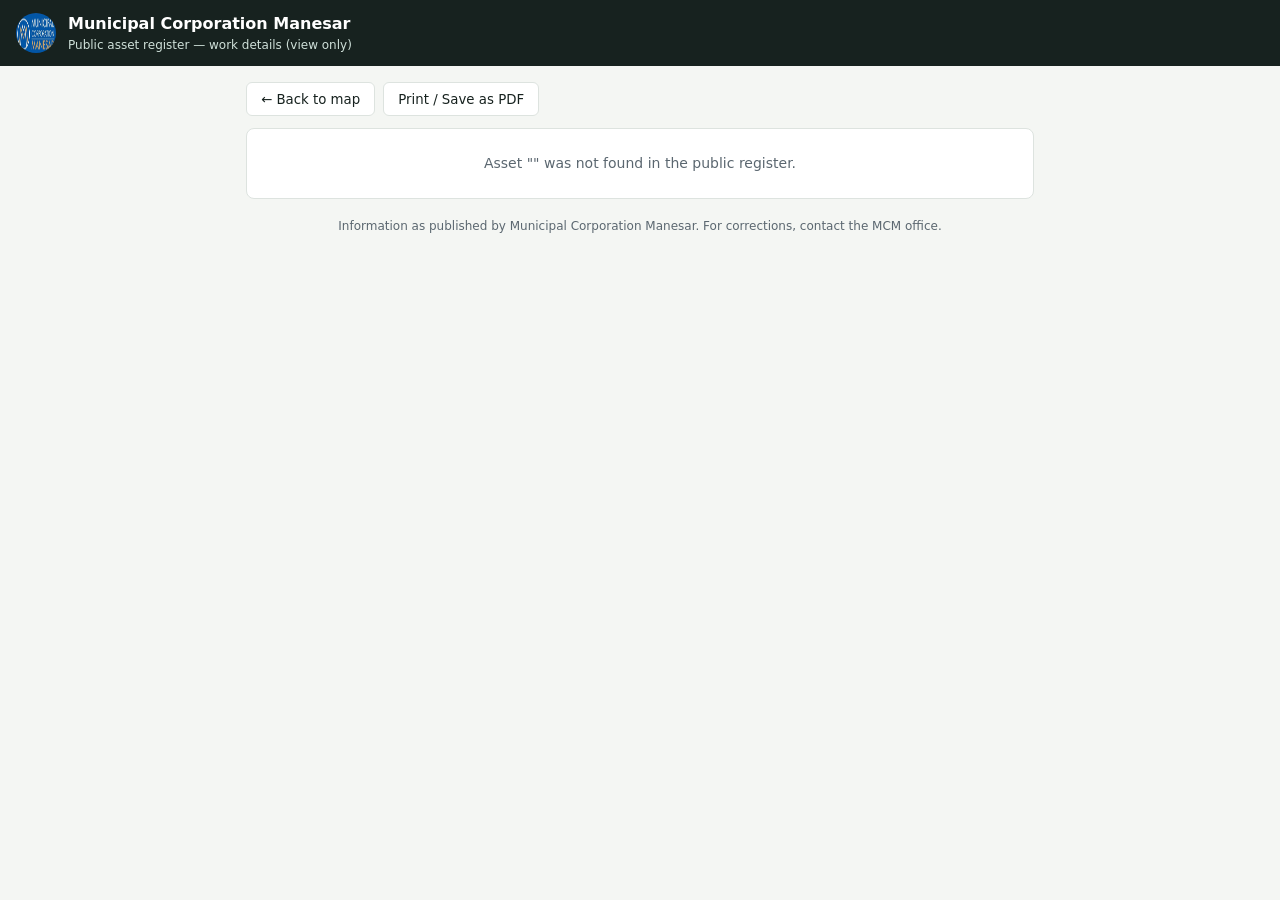
==== work-view.html @ 7e78badc "Public viewer: link each work to a read-only work details page Map popups list every work on an asse" ====
<!doctype html>
<html lang="en">
<head>
  <meta charset="utf-8">
  <meta name="viewport" content="width=device-width, initial-scale=1">
  <title>Work Details</title>
  <link rel="icon" href="mcm-logo.png">
  <style>
    :root { --ink: #17221f; --muted: #5b6770; --line: #dde3df; --bg: #f4f6f3; --card: #fff; --accent: #1469df; --green: #1e6b3a; --green-bg: #e6f4ea; }
    * { box-sizing: border-box; }
    body { margin: 0; background: var(--bg); color: var(--ink); font: 14px/1.5 system-ui, -apple-system, 'Segoe UI', Roboto, sans-serif; }
    header { display: flex; align-items: center; gap: 12px; padding: 12px 16px; background: #17221f; color: #fff; }
    header img { width: 40px; height: 40px; border-radius: 50%; background: #fff; }
    header h1 { margin: 0; font-size: 16px; }
    header p { margin: 0; font-size: 12px; color: #cfe0d9; }
    main { max-width: 820px; margin: 0 auto; padding: 16px; }
    .toolbar { display: flex; gap: 8px; flex-wrap: wrap; margin-bottom: 12px; }
    .toolbar a, .toolbar button { min-height: 34px; padding: 0 14px; border: 1px solid var(--line); border-radius: 6px; background: var(--card); color: var(--ink); font: 600 13px inherit; font-family: inherit; text-decoration: none; display: inline-flex; align-items: center; cursor: pointer; }
    .card { background: var(--card); border: 1px solid var(--line); border-radius: 8px; padding: 16px; margin-bottom: 14px; }
    .asset-name { margin: 0 0 4px; font-size: 20px; }
    .asset-meta { color: var(--muted); font-size: 13px; }
    h2 { margin: 0 0 10px; font-size: 15px; display: flex; align-items: center; gap: 8px; flex-wrap: wrap; }
    table { width: 100%; border-collapse: collapse; }
    th, td { text-align: left; vertical-align: top; padding: 7px 8px; border-bottom: 1px solid var(--line); }
    th { width: 38%; color: var(--muted); font-weight: 600; font-size: 13px; }
    tr:last-child th, tr:last-child td { border-bottom: 0; }
    td { word-break: break-word; }
    .pill { display: inline-block; padding: 1px 8px; border-radius: 10px; font-size: 11px; font-weight: 700; background: var(--green-bg); color: var(--green); }
    .pill.done { background: #eef0f2; color: var(--muted); }
    .work-list a { display: flex; justify-content: space-between; gap: 10px; padding: 10px 4px; border-bottom: 1px solid var(--line); color: var(--accent); text-decoration: none; }
    .work-list a:last-child { border-bottom: 0; }
    .work-list a:hover .work-title { text-decoration: underline; }
    .work-list a.selected { background: #eef5ff; border-radius: 6px; }
    .work-sub { display: block; color: var(--muted); font-size: 12px; }
    .empty { color: var(--muted); padding: 24px 0; text-align: center; }
    .note { color: var(--muted); font-size: 12px; text-align: center; margin-top: 18px; }
    @media (max-width: 560px) { th { width: 44%; } .asset-name { font-size: 18px; } }
    @media print { .toolbar { display: none; } body { background: #fff; } .card { border: 0; padding: 0; } }
  </style>
</head>
<body>
  <header>
    <img src="mcm-logo.png" alt="">
    <div><h1>Municipal Corporation Manesar</h1><p>Public asset register — work details (view only)</p></div>
  </header>
  <main>
    <div class="toolbar">
      <button type="button" id="back-button">← Back to map</button>
      <button type="button" onclick="window.print()">Print / Save as PDF</button>
    </div>
    <div id="content"><div class="empty">Loading…</div></div>
    <p class="note">Information as published by Municipal Corporation Manesar. For corrections, contact the MCM office.</p>
  </main>
  <script>
    // Public, read-only view of an asset's works. Reads the published assets.geojson, so it works both on the
    // portal and on the public GitHub Pages viewer without a login. Private assets are never in that file.
    const CLASS_LABELS = {"RD": "Road", "DR": "Drain", "JN": "Junction", "MH": "Manhole", "FT": "Footpath", "IN": "Drain Inlet", "CT": "Cycle Track", "OF": "Drain Outfall", "CV": "Culvert", "SL": "Streetlight", "FP": "Feeder Pillar", "HM": "High Mast", "SG": "Signage", "TR": "Traffic Signal", "PK": "Park", "PT": "Public Toilet", "PB": "Public Building", "BS": "Bus Shelter", "PD": "Pond", "STP": "Sewage Treatment Plant", "BP": "Boosting Station", "WL": "Water Supply Line", "SD": "Storm Water Drain", "CD": "C&D Waste Site", "CG": "Cremation Ground", "GH": "Gaushala", "CC": "Community Center", "CP": "Chaupal", "SM": "Stadium", "BC": "Badminton Court", "AP": "Advertisement Pole Site", "SF": "Street Furniture", "TW": "Tubewell", "SW": "Sewer Line"};
    const WORK_FIELDS = [
      ['hewpId', 'HEWP ID'], ['workName', 'Work Name'], ['workCategory', 'Work Category'], ['componentWorked', 'Component / Structure'],
      ['workType', 'Type of Work'], ['workDescription', 'Work Description'], ['tenderId', 'Tender ID'], ['tenderName', 'Tender Name'],
      ['tenderDate', 'Tender Date'], ['estimatedAmount', 'Estimated Amount (Rs.)'], ['agencyName', 'Agency Name'], ['workOrderDate', 'Work Order Date'],
      ['agreementAmount', 'Agreement Amount (Rs.)'], ['workStartDate', 'Work Start Date'], ['completionDate', 'Completion Date'],
      ['actualExpenditure', 'Actual Expenditure (Rs.)'], ['timeExtension', 'Time Extension'], ['extendedUpto', 'Extended Upto'],
      ['testingStatus', 'Testing Status'], ['dlpPeriod', 'DLP Period (months)'], ['dlpStartDate', 'DLP Start Date'], ['dlpEndDate', 'DLP End Date'],
      ['fundSource', 'Fund Source / Scheme'], ['remarks', 'Remarks'],
    ];
    const params = new URLSearchParams(location.search);
    const assetId = params.get('id') || '';
    const selectedWorkId = params.get('workId') || '';
    const content = document.getElementById('content');

    document.getElementById('back-button').addEventListener('click', () => {
      if (history.length > 1 && document.referrer) history.back(); else location.href = 'index.html';
    });
    function esc(v) { return String(v == null ? '' : v).replace(/[&<>"']/g, c => ({ '&': '&amp;', '<': '&lt;', '>': '&gt;', '"': '&quot;', "'": '&#39;' }[c])); }
    function fmt(key, value) {
      if (/Date$|Upto$/.test(key) && /^\d{4}-\d{2}-\d{2}/.test(value)) { const d = new Date(value); if (!isNaN(d)) return d.toLocaleDateString('en-IN', { day: '2-digit', month: 'short', year: 'numeric' }); }
      if (/Amount|Expenditure/.test(key) && /^\d+(\.\d+)?$/.test(String(value).trim())) return Number(value).toLocaleString('en-IN');
      return value;
    }
    function worksOf(p) {
      const works = [];
      if (p.workId) works.push({ ...(p.lifecycleData || {}), workId: p.workId, current: true });
      (Array.isArray(p.workHistory) ? p.workHistory : []).forEach(w => { if (w && w.workId) works.push({ ...w, current: false }); });
      return works;
    }
    const pill = w => '<span class="pill' + (w.current ? '' : ' done') + '">' + (w.current ? 'CURRENT' : 'COMPLETED') + '</span>';
    const link = w => '?id=' + encodeURIComponent(assetId) + '&workId=' + encodeURIComponent(w.workId);

    async function load() {
      let feature;
      try {
        const data = await fetch('assets.geojson', { cache: 'no-store' }).then(r => { if (!r.ok) throw new Error('HTTP ' + r.status); return r.json(); });
        feature = (data.features || []).find(f => f.properties && f.properties.assetId === assetId);
      } catch (error) {
        content.innerHTML = '<div class="card empty">Could not load the asset register (' + esc(error.message) + '). Please try again later.</div>';
        return;
      }
      if (!feature) { content.innerHTML = '<div class="card empty">Asset "' + esc(assetId) + '" was not found in the public register.</div>'; return; }
      const p = feature.properties;
      const works = worksOf(p);
      const work = selectedWorkId ? works.find(w => w.workId === selectedWorkId) : null;
      document.title = (work ? work.workId : p.assetId) + ' — Work Details';

      const where = [p.ward && 'Ward ' + p.ward, p.sector, p.villageName || p.village].filter(Boolean).join(' · ');
      let html = '<div class="card"><h1 class="asset-name">' + esc(p.assetName || p.assetId) + '</h1>' +
        '<div class="asset-meta">' + esc(p.assetId) + ' · ' + esc(CLASS_LABELS[p.assetClass] || p.assetClass) + (where ? ' · ' + esc(where) : '') + (p.lengthM ? ' · ' + esc(Number(p.lengthM).toLocaleString('en-IN')) + ' m' : '') + '</div></div>';

      if (selectedWorkId && !work) html += '<div class="card empty">Work "' + esc(selectedWorkId) + '" was not found on this asset.</div>';
      if (work) {
        const rows = WORK_FIELDS.filter(([k]) => work[k] !== undefined && String(work[k]).trim() !== '')
          .map(([k, label]) => '<tr><th>' + esc(label) + '</th><td>' + esc(fmt(k, work[k])) + '</td></tr>').join('');
        html += '<div class="card"><h2>Work ' + esc(work.workId) + ' ' + pill(work) + '</h2>' +
          (rows ? '<table>' + rows + '</table>' : '<div class="empty">No details have been recorded for this work yet.</div>') + '</div>';
      }
      html += '<div class="card"><h2>' + (work ? 'All works on this asset' : 'Works on this asset') + ' (' + works.length + ')</h2>' +
        (works.length ? '<div class="work-list">' + works.map(w => '<a href="' + link(w) + '"' + (work && w.workId === work.workId ? ' class="selected"' : '') + '><span><span class="work-title">' + esc(w.workName || w.workId) + '</span>' +
          '<span class="work-sub">' + esc(w.workId) + (w.agencyName ? ' · ' + esc(w.agencyName) : '') + (w.completionDate ? ' · completed ' + esc(fmt('completionDate', w.completionDate)) : '') + '</span></span>' + pill(w) + '</a>').join('') + '</div>'
          : '<div class="empty">No work has been recorded on this asset yet.</div>') + '</div>';
      content.innerHTML = html;
    }
    load();
  </script>
</body>
</html>
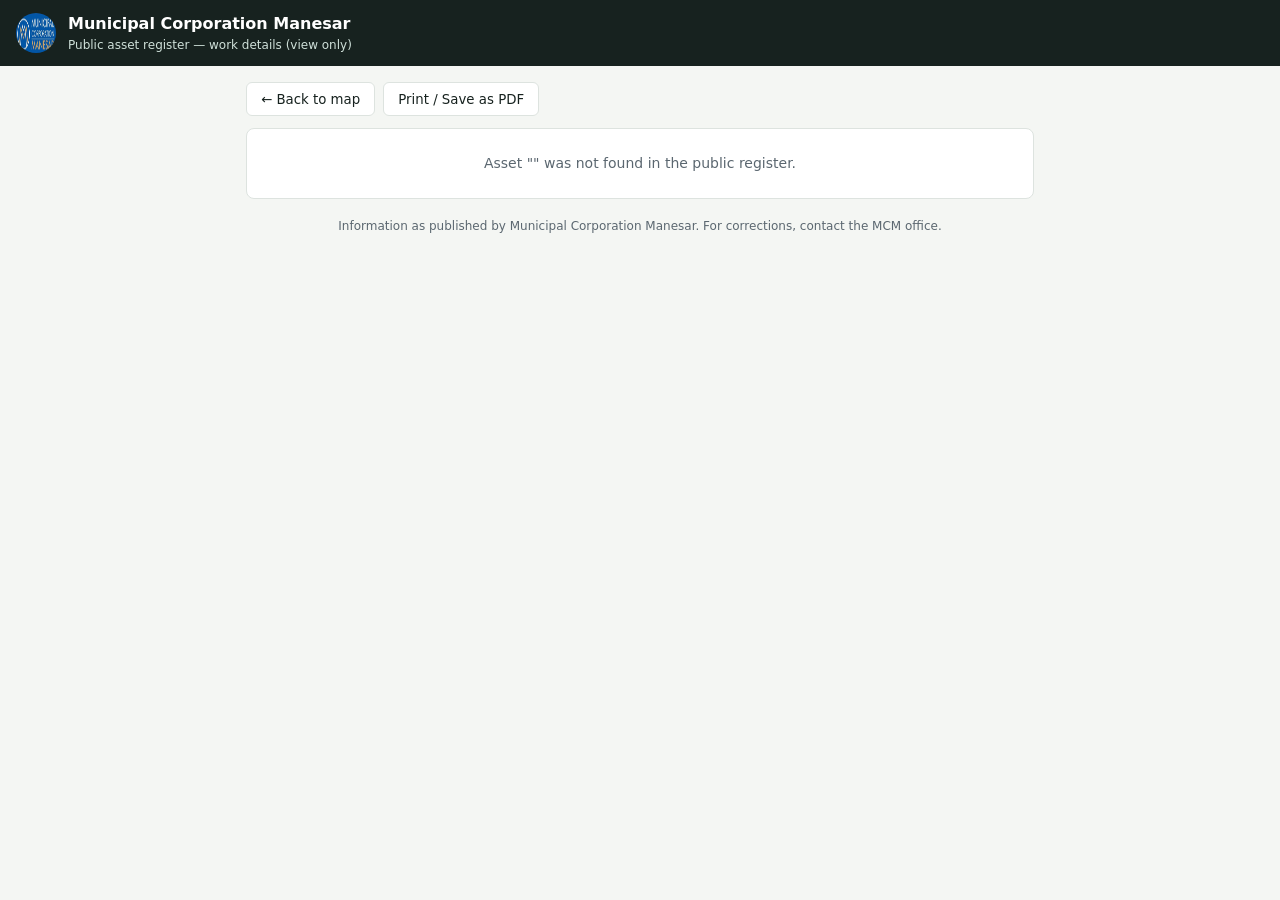
==== commit 732a4f29: "Add Treated Water Line (TWL) asset type to public map and work view Co-Authored-By: Claude Opus 5.5 " ====
--- a/work-view.html
+++ b/work-view.html
@@ -54,13 +54,13 @@
   <script>
     // Public, read-only view of an asset's works. Reads the published assets.geojson, so it works both on the
     // portal and on the public GitHub Pages viewer without a login. Private assets are never in that file.
-    const CLASS_LABELS = {"RD": "Road", "DR": "Drain", "JN": "Junction", "MH": "Manhole", "FT": "Footpath", "IN": "Drain Inlet", "CT": "Cycle Track", "OF": "Drain Outfall", "CV": "Culvert", "SL": "Streetlight", "FP": "Feeder Pillar", "HM": "High Mast", "SG": "Signage", "TR": "Traffic Signal", "PK": "Park", "PT": "Public Toilet", "PB": "Public Building", "BS": "Bus Shelter", "PD": "Pond", "STP": "Sewage Treatment Plant", "BP": "Boosting Station", "WL": "Water Supply Line", "SD": "Storm Water Drain", "CD": "C&D Waste Site", "CG": "Cremation Ground", "GH": "Gaushala", "CC": "Community Center", "CP": "Chaupal", "SM": "Stadium", "BC": "Badminton Court", "AP": "Advertisement Pole Site", "SF": "Street Furniture", "TW": "Tubewell", "SW": "Sewer Line"};
+    const CLASS_LABELS = {"RD": "Road", "DR": "Drain", "JN": "Junction", "MH": "Manhole", "FT": "Footpath", "IN": "Drain Inlet", "CT": "Cycle Track", "OF": "Drain Outfall", "CV": "Culvert", "SL": "Streetlight", "FP": "Feeder Pillar", "HM": "High Mast", "SG": "Signage", "TR": "Traffic Signal", "PK": "Park", "PT": "Public Toilet", "PB": "Public Building", "BS": "Bus Shelter", "PD": "Pond", "STP": "Sewage Treatment Plant", "BP": "Boosting Station", "WL": "Water Supply Line", "SD": "Storm Water Drain", "CD": "C&D Waste Site", "CG": "Cremation Ground", "GH": "Gaushala", "CC": "Community Center", "CP": "Chaupal", "SM": "Stadium", "BC": "Badminton Court", "AP": "Advertisement Pole Site", "SF": "Street Furniture", "TW": "Tubewell", "SW": "Sewer Line", "TWL": "Treated Water Line"};
     const WORK_FIELDS = [
       ['hewpId', 'HEWP ID'], ['workName', 'Work Name'], ['workCategory', 'Work Category'], ['componentWorked', 'Component / Structure'],
       ['workType', 'Type of Work'], ['workDescription', 'Work Description'], ['tenderId', 'Tender ID'], ['tenderName', 'Tender Name'],
       ['tenderDate', 'Tender Date'], ['estimatedAmount', 'Estimated Amount (Rs.)'], ['agencyName', 'Agency Name'], ['workOrderDate', 'Work Order Date'],
-      ['agreementAmount', 'Agreement Amount (Rs.)'], ['workStartDate', 'Work Start Date'], ['completionDate', 'Completion Date'],
-      ['actualExpenditure', 'Actual Expenditure (Rs.)'], ['timeExtension', 'Time Extension'], ['extendedUpto', 'Extended Upto'],
+      ['agreementAmount', 'Agreement Amount (Rs.)'], ['workStartDate', 'Work Start Date'], ['completionDate', 'Final Completion Date'],
+      ['actualExpenditure', 'Actual Expenditure (Rs.)'], ['timeExtension', 'Time Extension for Work'], ['extendedUpto', 'Extended Upto'],
       ['testingStatus', 'Testing Status'], ['dlpPeriod', 'DLP Period (months)'], ['dlpStartDate', 'DLP Start Date'], ['dlpEndDate', 'DLP End Date'],
       ['fundSource', 'Fund Source / Scheme'], ['remarks', 'Remarks'],
     ];
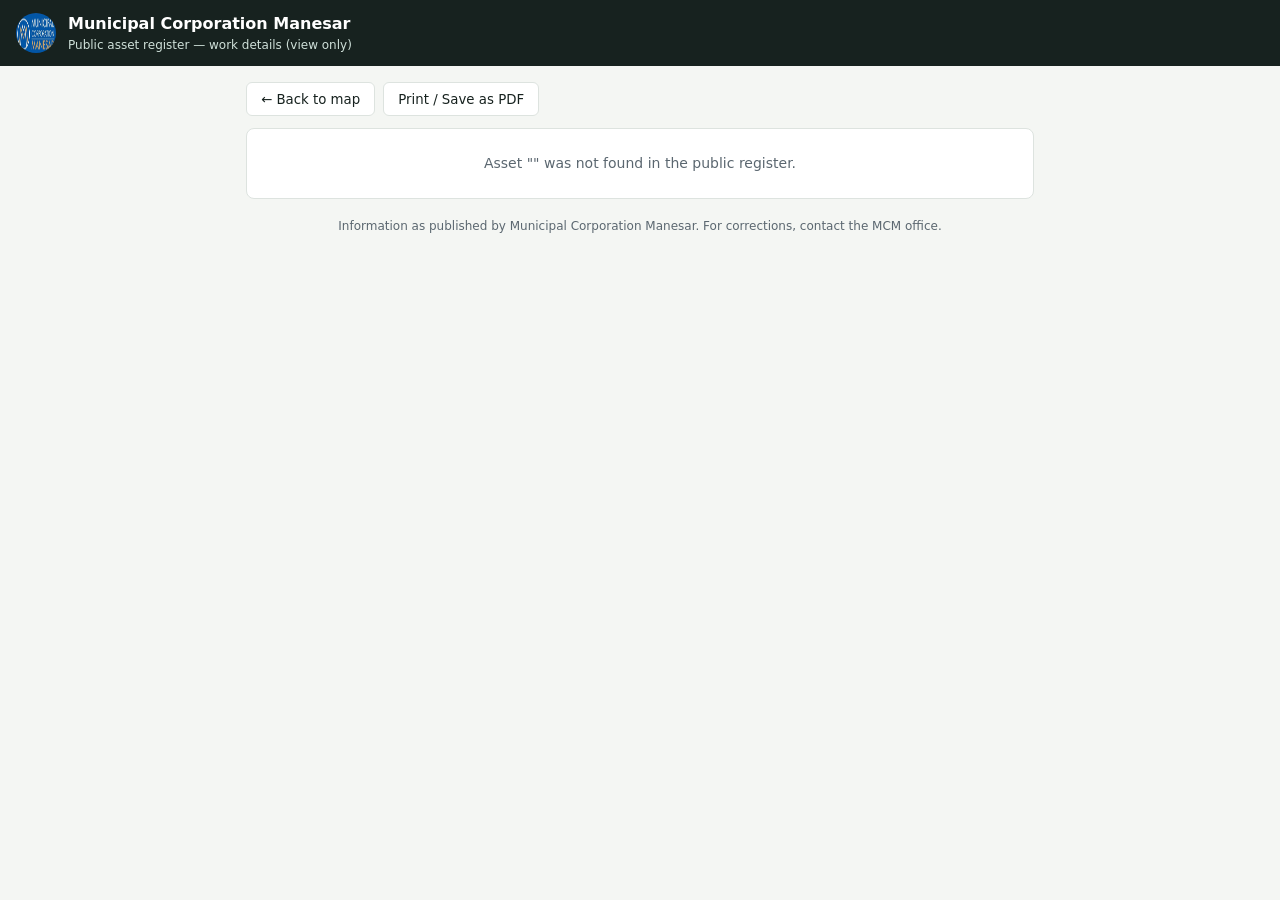
==== commit 47505476: "Add Water Tanker, Well and RWH classes to public map and work view; name PDFs by asset Co-Authored-B" ====
--- a/work-view.html
+++ b/work-view.html
@@ -54,10 +54,10 @@
   <script>
     // Public, read-only view of an asset's works. Reads the published assets.geojson, so it works both on the
     // portal and on the public GitHub Pages viewer without a login. Private assets are never in that file.
-    const CLASS_LABELS = {"RD": "Road", "DR": "Drain", "JN": "Junction", "MH": "Manhole", "FT": "Footpath", "IN": "Drain Inlet", "CT": "Cycle Track", "OF": "Drain Outfall", "CV": "Culvert", "SL": "Streetlight", "FP": "Feeder Pillar", "HM": "High Mast", "SG": "Signage", "TR": "Traffic Signal", "PK": "Park", "PT": "Public Toilet", "PB": "Public Building", "BS": "Bus Shelter", "PD": "Pond", "STP": "Sewage Treatment Plant", "BP": "Boosting Station", "WL": "Water Supply Line", "SD": "Storm Water Drain", "CD": "C&D Waste Site", "CG": "Cremation Ground", "GH": "Gaushala", "CC": "Community Center", "CP": "Chaupal", "SM": "Stadium", "BC": "Badminton Court", "AP": "Advertisement Pole Site", "SF": "Street Furniture", "TW": "Tubewell", "SW": "Sewer Line", "TWL": "Treated Water Line"};
+    const CLASS_LABELS = {"RD": "Road", "DR": "Drain", "JN": "Junction", "MH": "Manhole", "FT": "Footpath", "IN": "Drain Inlet", "CT": "Cycle Track", "OF": "Drain Outfall", "CV": "Culvert", "SL": "Streetlight", "FP": "Feeder Pillar", "HM": "High Mast", "SG": "Signage", "TR": "Traffic Signal", "PK": "Park", "PT": "Public Toilet", "PB": "Public Building", "BS": "Bus Shelter", "PD": "Pond", "STP": "Sewage Treatment Plant", "BP": "Boosting Station", "WL": "Water Supply Line", "SD": "Storm Water Drain", "CD": "C&D Waste Site", "CG": "Cremation Ground", "GH": "Gaushala", "CC": "Community Center", "CP": "Chaupal", "SM": "Stadium", "BC": "Badminton Court", "AP": "Advertisement Pole Site", "SF": "Street Furniture", "TW": "Tubewell", "SW": "Sewer Line", "TWL": "Treated Water Line", "WT": "Water Tanker Supply", "WE": "Well", "RWH": "Rain Water Harvesting"};
     const WORK_FIELDS = [
       ['hewpId', 'HEWP ID'], ['workName', 'Work Name'], ['workCategory', 'Work Category'], ['componentWorked', 'Component / Structure'],
-      ['workType', 'Type of Work'], ['workDescription', 'Work Description'], ['tenderId', 'Tender ID'], ['tenderName', 'Tender Name'],
+      ['workType', 'Type of Work'], ['workDescription', 'Work Description'], ['workLengthM', 'Length of Work Done (m)'], ['tankersHired', 'Number of Tankers Hired'], ['tankerCapacityL', 'Tanker Capacity (litres)'], ['tripsPerDay', 'Trips per Day'], ['ratePerTrip', 'Rate per Trip (Rs.)'], ['tenderId', 'Tender ID'], ['tenderName', 'Tender Name'],
       ['tenderDate', 'Tender Date'], ['estimatedAmount', 'Estimated Amount (Rs.)'], ['agencyName', 'Agency Name'], ['workOrderDate', 'Work Order Date'],
       ['agreementAmount', 'Agreement Amount (Rs.)'], ['workStartDate', 'Work Start Date'], ['completionDate', 'Final Completion Date'],
       ['actualExpenditure', 'Actual Expenditure (Rs.)'], ['timeExtension', 'Time Extension for Work'], ['extendedUpto', 'Extended Upto'],
@@ -100,7 +100,9 @@
       const p = feature.properties;
       const works = worksOf(p);
       const work = selectedWorkId ? works.find(w => w.workId === selectedWorkId) : null;
-      document.title = (work ? work.workId : p.assetId) + ' — Work Details';
+      // "Save as PDF" names the file after the page title, so lead with the asset name.
+      const titleName = String(p.assetName || '').trim().slice(0, 100);
+      document.title = ((titleName ? titleName + ' - ' : '') + (work ? work.workId : p.assetId) + ' - Work Details').replace(/[\\/:*?"<>|]/g, '-').replace(/\s+/g, ' ');
 
       const where = [p.ward && 'Ward ' + p.ward, p.sector, p.villageName || p.village].filter(Boolean).join(' · ');
       let html = '<div class="card"><h1 class="asset-name">' + esc(p.assetName || p.assetId) + '</h1>' +
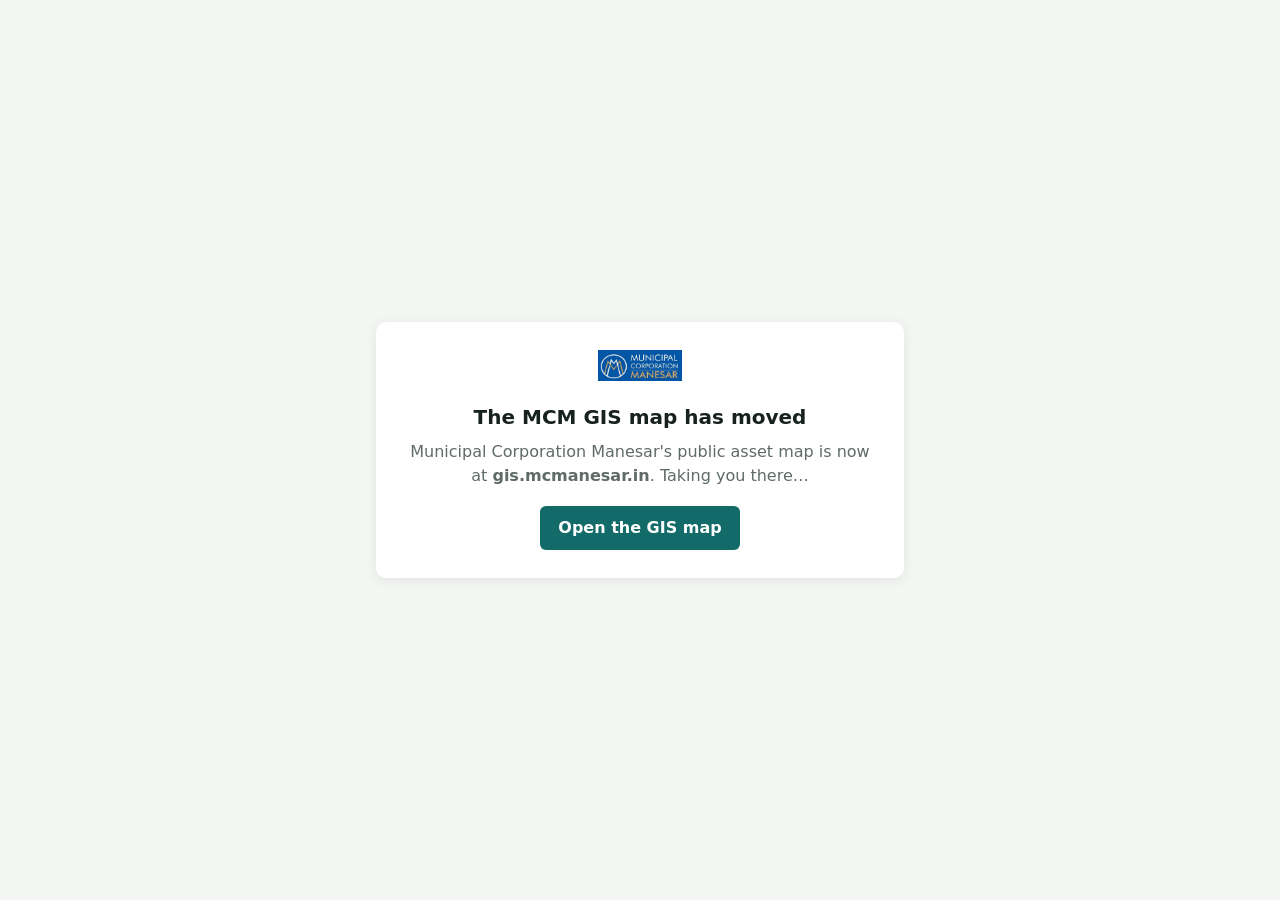
==== commit 3cd6976c: "Public map moved to https://gis.mcmanesar.in/index.html?public=1 - this site now only redirects ther" ====
--- a/work-view.html
+++ b/work-view.html
@@ -1,127 +1,35 @@
 <!doctype html>
 <html lang="en">
 <head>
-  <meta charset="utf-8">
-  <meta name="viewport" content="width=device-width, initial-scale=1">
-  <title>Work Details</title>
-  <link rel="icon" href="mcm-logo.png">
-  <style>
-    :root { --ink: #17221f; --muted: #5b6770; --line: #dde3df; --bg: #f4f6f3; --card: #fff; --accent: #1469df; --green: #1e6b3a; --green-bg: #e6f4ea; }
-    * { box-sizing: border-box; }
-    body { margin: 0; background: var(--bg); color: var(--ink); font: 14px/1.5 system-ui, -apple-system, 'Segoe UI', Roboto, sans-serif; }
-    header { display: flex; align-items: center; gap: 12px; padding: 12px 16px; background: #17221f; color: #fff; }
-    header img { width: 40px; height: 40px; border-radius: 50%; background: #fff; }
-    header h1 { margin: 0; font-size: 16px; }
-    header p { margin: 0; font-size: 12px; color: #cfe0d9; }
-    main { max-width: 820px; margin: 0 auto; padding: 16px; }
-    .toolbar { display: flex; gap: 8px; flex-wrap: wrap; margin-bottom: 12px; }
-    .toolbar a, .toolbar button { min-height: 34px; padding: 0 14px; border: 1px solid var(--line); border-radius: 6px; background: var(--card); color: var(--ink); font: 600 13px inherit; font-family: inherit; text-decoration: none; display: inline-flex; align-items: center; cursor: pointer; }
-    .card { background: var(--card); border: 1px solid var(--line); border-radius: 8px; padding: 16px; margin-bottom: 14px; }
-    .asset-name { margin: 0 0 4px; font-size: 20px; }
-    .asset-meta { color: var(--muted); font-size: 13px; }
-    h2 { margin: 0 0 10px; font-size: 15px; display: flex; align-items: center; gap: 8px; flex-wrap: wrap; }
-    table { width: 100%; border-collapse: collapse; }
-    th, td { text-align: left; vertical-align: top; padding: 7px 8px; border-bottom: 1px solid var(--line); }
-    th { width: 38%; color: var(--muted); font-weight: 600; font-size: 13px; }
-    tr:last-child th, tr:last-child td { border-bottom: 0; }
-    td { word-break: break-word; }
-    .pill { display: inline-block; padding: 1px 8px; border-radius: 10px; font-size: 11px; font-weight: 700; background: var(--green-bg); color: var(--green); }
-    .pill.done { background: #eef0f2; color: var(--muted); }
-    .work-list a { display: flex; justify-content: space-between; gap: 10px; padding: 10px 4px; border-bottom: 1px solid var(--line); color: var(--accent); text-decoration: none; }
-    .work-list a:last-child { border-bottom: 0; }
-    .work-list a:hover .work-title { text-decoration: underline; }
-    .work-list a.selected { background: #eef5ff; border-radius: 6px; }
-    .work-sub { display: block; color: var(--muted); font-size: 12px; }
-    .empty { color: var(--muted); padding: 24px 0; text-align: center; }
-    .note { color: var(--muted); font-size: 12px; text-align: center; margin-top: 18px; }
-    @media (max-width: 560px) { th { width: 44%; } .asset-name { font-size: 18px; } }
-    @media print { .toolbar { display: none; } body { background: #fff; } .card { border: 0; padding: 0; } }
-  </style>
+<meta charset="utf-8">
+<meta name="viewport" content="width=device-width, initial-scale=1">
+<title>MCM GIS Map - moved</title>
+<meta http-equiv="refresh" content="3; url=https://gis.mcmanesar.in/index.html?public=1">
+<link rel="canonical" href="https://gis.mcmanesar.in/index.html?public=1">
+<style>
+  :root { --ink:#17221f; --muted:#5f6b66; --bg:#f4f6f3; --card:#fff; --accent:#126b68; }
+  body { margin:0; min-height:100vh; display:grid; place-items:center; background:var(--bg); color:var(--ink);
+         font:16px/1.5 system-ui, -apple-system, "Segoe UI", sans-serif; padding:16px; box-sizing:border-box; }
+  main { max-width:480px; background:var(--card); border-radius:10px; padding:28px 24px; box-shadow:0 2px 12px rgba(0,0,0,.08); text-align:center; }
+  img { width:84px; }
+  h1 { font-size:20px; margin:14px 0 8px; }
+  p { color:var(--muted); margin:0 0 18px; }
+  a.btn { display:inline-block; background:var(--accent); color:#fff; text-decoration:none; padding:10px 18px; border-radius:6px; font-weight:600; }
+</style>
 </head>
 <body>
-  <header>
-    <img src="mcm-logo.png" alt="">
-    <div><h1>Municipal Corporation Manesar</h1><p>Public asset register — work details (view only)</p></div>
-  </header>
-  <main>
-    <div class="toolbar">
-      <button type="button" id="back-button">← Back to map</button>
-      <button type="button" onclick="window.print()">Print / Save as PDF</button>
-    </div>
-    <div id="content"><div class="empty">Loading…</div></div>
-    <p class="note">Information as published by Municipal Corporation Manesar. For corrections, contact the MCM office.</p>
-  </main>
-  <script>
-    // Public, read-only view of an asset's works. Reads the published assets.geojson, so it works both on the
-    // portal and on the public GitHub Pages viewer without a login. Private assets are never in that file.
-    const CLASS_LABELS = {"RD": "Road", "DR": "Drain", "JN": "Junction", "MH": "Manhole", "FT": "Footpath", "IN": "Drain Inlet", "CT": "Cycle Track", "OF": "Drain Outfall", "CV": "Culvert", "SL": "Streetlight", "FP": "Feeder Pillar", "HM": "High Mast", "SG": "Signage", "TR": "Traffic Signal", "PK": "Park", "PT": "Public Toilet", "PB": "Public Building", "BS": "Bus Shelter", "PD": "Pond", "STP": "Sewage Treatment Plant", "BP": "Boosting Station", "WL": "Water Supply Line", "SD": "Storm Water Drain", "CD": "C&D Waste Site", "CG": "Cremation Ground", "GH": "Gaushala", "CC": "Community Center", "CP": "Chaupal", "SM": "Stadium", "BC": "Badminton Court", "AP": "Advertisement Pole Site", "SF": "Street Furniture", "TW": "Tubewell", "SW": "Sewer Line", "TWL": "Treated Water Line", "WT": "Water Tanker Supply", "WE": "Well", "RWH": "Rain Water Harvesting"};
-    const WORK_FIELDS = [
-      ['hewpId', 'HEWP ID'], ['workName', 'Work Name'], ['workCategory', 'Work Category'], ['componentWorked', 'Component / Structure'],
-      ['workType', 'Type of Work'], ['workDescription', 'Work Description'], ['workLengthM', 'Length of Work Done (m)'], ['tankersHired', 'Number of Tankers Hired'], ['tankerCapacityL', 'Tanker Capacity (litres)'], ['tripsPerDay', 'Trips per Day'], ['ratePerTrip', 'Rate per Trip (Rs.)'], ['tenderId', 'Tender ID'], ['tenderName', 'Tender Name'],
-      ['tenderDate', 'Tender Date'], ['estimatedAmount', 'Estimated Amount (Rs.)'], ['agencyName', 'Agency Name'], ['workOrderDate', 'Work Order Date'],
-      ['agreementAmount', 'Agreement Amount (Rs.)'], ['workStartDate', 'Work Start Date'], ['completionDate', 'Final Completion Date'],
-      ['actualExpenditure', 'Actual Expenditure (Rs.)'], ['timeExtension', 'Time Extension for Work'], ['extendedUpto', 'Extended Upto'],
-      ['testingStatus', 'Testing Status'], ['dlpPeriod', 'DLP Period (months)'], ['dlpStartDate', 'DLP Start Date'], ['dlpEndDate', 'DLP End Date'],
-      ['fundSource', 'Fund Source / Scheme'], ['remarks', 'Remarks'],
-    ];
-    const params = new URLSearchParams(location.search);
-    const assetId = params.get('id') || '';
-    const selectedWorkId = params.get('workId') || '';
-    const content = document.getElementById('content');
-
-    document.getElementById('back-button').addEventListener('click', () => {
-      if (history.length > 1 && document.referrer) history.back(); else location.href = 'index.html';
-    });
-    function esc(v) { return String(v == null ? '' : v).replace(/[&<>"']/g, c => ({ '&': '&amp;', '<': '&lt;', '>': '&gt;', '"': '&quot;', "'": '&#39;' }[c])); }
-    function fmt(key, value) {
-      if (/Date$|Upto$/.test(key) && /^\d{4}-\d{2}-\d{2}/.test(value)) { const d = new Date(value); if (!isNaN(d)) return d.toLocaleDateString('en-IN', { day: '2-digit', month: 'short', year: 'numeric' }); }
-      if (/Amount|Expenditure/.test(key) && /^\d+(\.\d+)?$/.test(String(value).trim())) return Number(value).toLocaleString('en-IN');
-      return value;
-    }
-    function worksOf(p) {
-      const works = [];
-      if (p.workId) works.push({ ...(p.lifecycleData || {}), workId: p.workId, current: true });
-      (Array.isArray(p.workHistory) ? p.workHistory : []).forEach(w => { if (w && w.workId) works.push({ ...w, current: false }); });
-      return works;
-    }
-    const pill = w => '<span class="pill' + (w.current ? '' : ' done') + '">' + (w.current ? 'CURRENT' : 'COMPLETED') + '</span>';
-    const link = w => '?id=' + encodeURIComponent(assetId) + '&workId=' + encodeURIComponent(w.workId);
-
-    async function load() {
-      let feature;
-      try {
-        const data = await fetch('assets.geojson', { cache: 'no-store' }).then(r => { if (!r.ok) throw new Error('HTTP ' + r.status); return r.json(); });
-        feature = (data.features || []).find(f => f.properties && f.properties.assetId === assetId);
-      } catch (error) {
-        content.innerHTML = '<div class="card empty">Could not load the asset register (' + esc(error.message) + '). Please try again later.</div>';
-        return;
-      }
-      if (!feature) { content.innerHTML = '<div class="card empty">Asset "' + esc(assetId) + '" was not found in the public register.</div>'; return; }
-      const p = feature.properties;
-      const works = worksOf(p);
-      const work = selectedWorkId ? works.find(w => w.workId === selectedWorkId) : null;
-      // "Save as PDF" names the file after the page title, so lead with the asset name.
-      const titleName = String(p.assetName || '').trim().slice(0, 100);
-      document.title = ((titleName ? titleName + ' - ' : '') + (work ? work.workId : p.assetId) + ' - Work Details').replace(/[\\/:*?"<>|]/g, '-').replace(/\s+/g, ' ');
-
-      const where = [p.ward && 'Ward ' + p.ward, p.sector, p.villageName || p.village].filter(Boolean).join(' · ');
-      let html = '<div class="card"><h1 class="asset-name">' + esc(p.assetName || p.assetId) + '</h1>' +
-        '<div class="asset-meta">' + esc(p.assetId) + ' · ' + esc(CLASS_LABELS[p.assetClass] || p.assetClass) + (where ? ' · ' + esc(where) : '') + (p.lengthM ? ' · ' + esc(Number(p.lengthM).toLocaleString('en-IN')) + ' m' : '') + '</div></div>';
-
-      if (selectedWorkId && !work) html += '<div class="card empty">Work "' + esc(selectedWorkId) + '" was not found on this asset.</div>';
-      if (work) {
-        const rows = WORK_FIELDS.filter(([k]) => work[k] !== undefined && String(work[k]).trim() !== '')
-          .map(([k, label]) => '<tr><th>' + esc(label) + '</th><td>' + esc(fmt(k, work[k])) + '</td></tr>').join('');
-        html += '<div class="card"><h2>Work ' + esc(work.workId) + ' ' + pill(work) + '</h2>' +
-          (rows ? '<table>' + rows + '</table>' : '<div class="empty">No details have been recorded for this work yet.</div>') + '</div>';
-      }
-      html += '<div class="card"><h2>' + (work ? 'All works on this asset' : 'Works on this asset') + ' (' + works.length + ')</h2>' +
-        (works.length ? '<div class="work-list">' + works.map(w => '<a href="' + link(w) + '"' + (work && w.workId === work.workId ? ' class="selected"' : '') + '><span><span class="work-title">' + esc(w.workName || w.workId) + '</span>' +
-          '<span class="work-sub">' + esc(w.workId) + (w.agencyName ? ' · ' + esc(w.agencyName) : '') + (w.completionDate ? ' · completed ' + esc(fmt('completionDate', w.completionDate)) : '') + '</span></span>' + pill(w) + '</a>').join('') + '</div>'
-          : '<div class="empty">No work has been recorded on this asset yet.</div>') + '</div>';
-      content.innerHTML = html;
-    }
-    load();
-  </script>
+<main>
+  <img src="mcm-logo.png" alt="Municipal Corporation Manesar">
+  <h1>The MCM GIS map has moved</h1>
+  <p>Municipal Corporation Manesar's public asset map is now at <b>gis.mcmanesar.in</b>. Taking you there&hellip;</p>
+  <a class="btn" id="go" href="https://gis.mcmanesar.in/index.html?public=1">Open the GIS map</a>
+</main>
+<script>
+  // Keep a shared asset link working: ...?view=<asset id> -> the same asset on the new site.
+  var q = new URLSearchParams(location.search), url = 'https://gis.mcmanesar.in/index.html?public=1';
+  if (q.get('view')) url += '&view=' + encodeURIComponent(q.get('view'));
+  document.getElementById('go').href = url;
+  setTimeout(function () { location.replace(url); }, 1500);
+</script>
 </body>
 </html>
